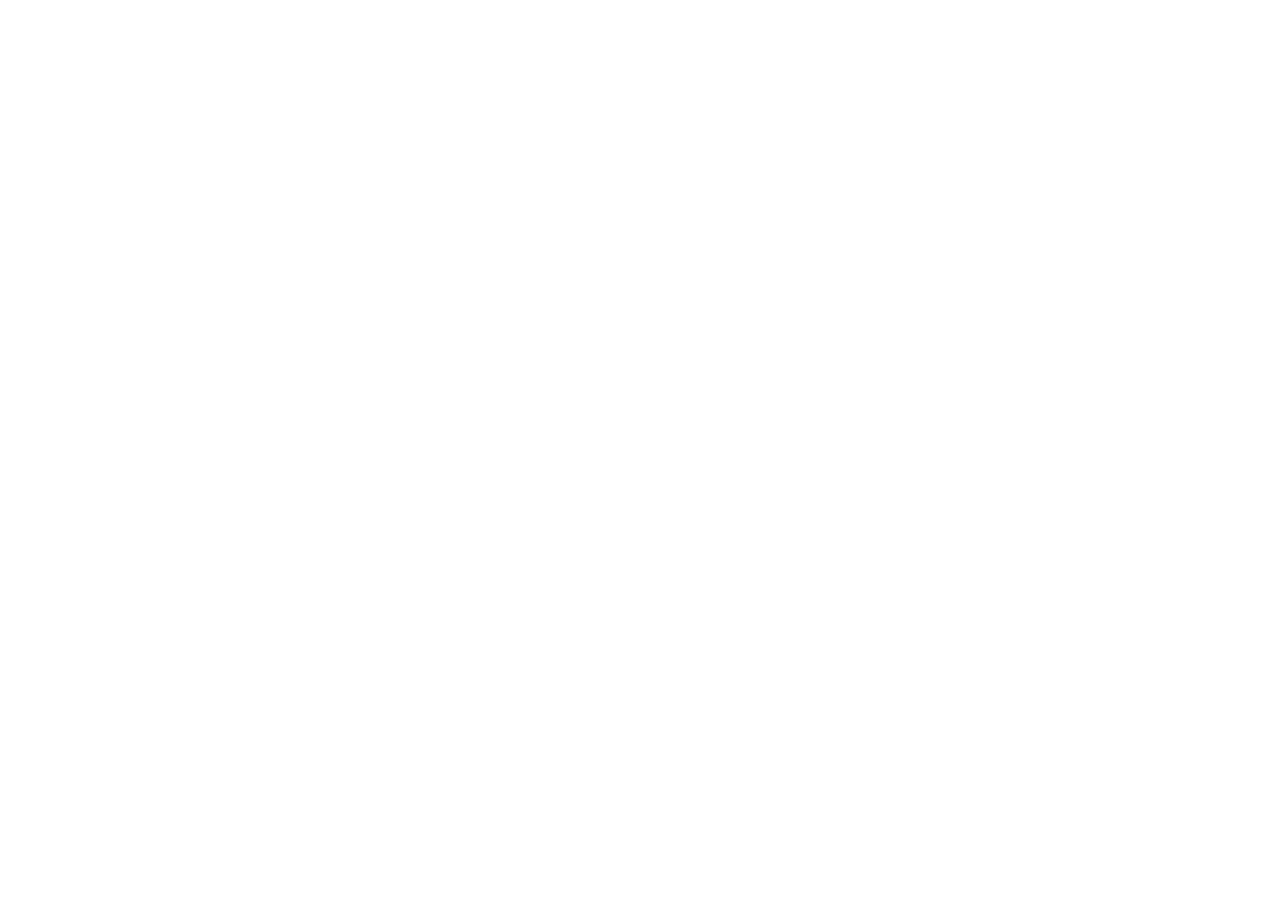
==== Assignment 5/index.html @ 06f7498f "Sept 14 commit" ====
<!DOCTYPE html>
<html lang="en">
<head>
    <meta charset="UTF-8">
    <meta http-equiv="X-UA-Compatible" content="IE=edge">
    <meta name="viewport" content="width=device-width, initial-scale=1.0">
    <title>Employee Profiles</title>
    <link rel="stylesheet" href="css/lib/bootstrap.min.css">
    <link rel="stylesheet" href="css/lib/style.css">
</head>
<body>
    <div class="row divEmployees"></div>
    <script src="js/lib/jquery.min.js"></script>
    <script src="js/lib/bootstrap.bundle.min.js"></script>
    <script src="js/lib/app.js"></script>
</body>
</html>
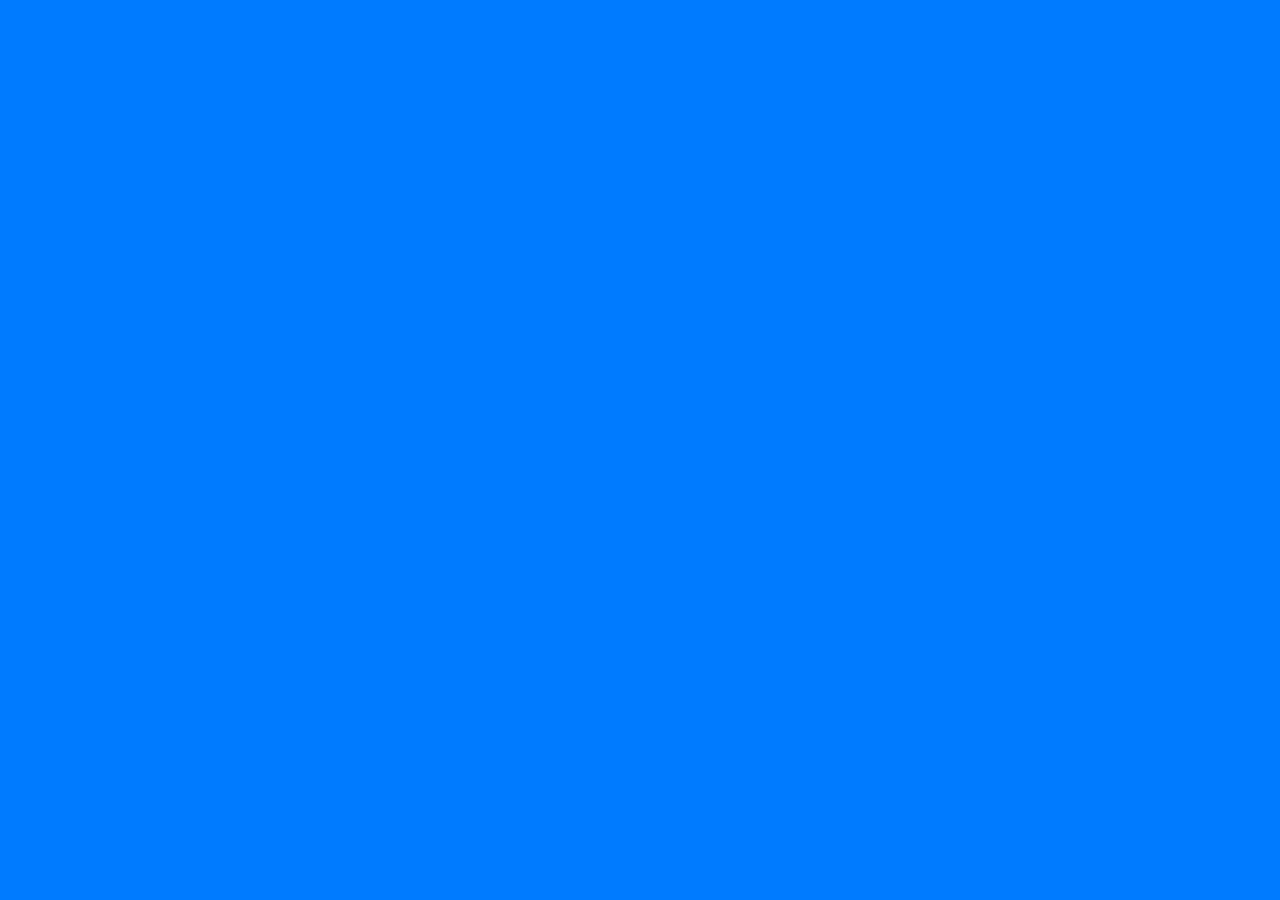
==== commit 29e03cd6: "Commit" ====
--- a/Assignment 5/index.html
+++ b/Assignment 5/index.html
@@ -8,8 +8,13 @@
     <link rel="stylesheet" href="css/lib/bootstrap.min.css">
     <link rel="stylesheet" href="css/lib/style.css">
 </head>
-<body>
-    <div class="row divEmployees"></div>
+<body class ="bg-primary">
+    <div class="wrapper">
+        <div id="divEmployeeCards" class = "row col-12">
+
+        </div>
+    </div>
+
     <script src="js/lib/jquery.min.js"></script>
     <script src="js/lib/bootstrap.bundle.min.js"></script>
     <script src="js/lib/app.js"></script>
--- a/Assignment 5/css/lib/style.css
+++ b/Assignment 5/css/lib/style.css
@@ -0,0 +1 @@
+console.log()